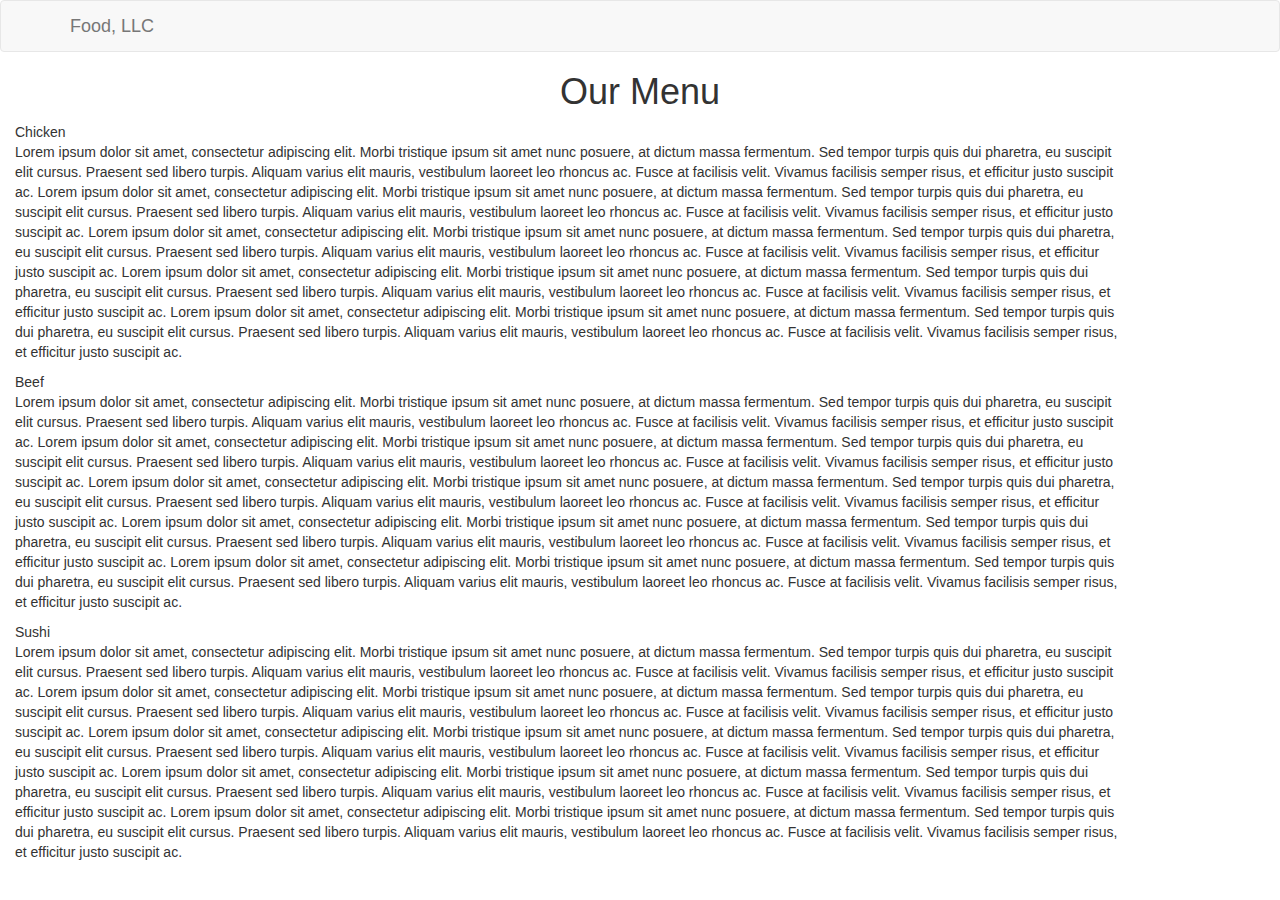
==== mod3/Index3.html @ 124341c4 "Add files via upload" ====
<!DOCTYPE html>
<html>
<head>
	<meta charset="utf-8">
	<link rel="stylesheet" href="css/bootstrap.min.css">
    <link rel="stylesheet" type="text/css" href="Style2.css">
	
	<title>Module 3 Solution</title>
</head>
<body>
    <header class="nav-header">
    <nav id="header-nav" class="navbar navbar-default">
      <div class="container">
        <div class="navbar-header">
          <div class="navbar-brand">
            <p class="nav-brand">Food, LLC</p>
          </div>
            <button type="button" class="navbar-toggle collapsed" data-toggle="collapse" data-target="#collapsable-nav" aria-expanded="true">
            <span class="sr-only">Toggle navigation</span>
            <span class="icon-bar"></span>
            <span class="icon-bar"></span>
            <span class="icon-bar"></span>
          </button>
        </div>
        
        <div id="collapsable-nav" class="collapse navbar-collapse">
           <ul id="nav-list" class="nav navbar-nav navbar-right visible-xs">
            <li class="text-center ">
              <a href="#chicken-div"><p class="item">Chicken</p></a>
              <hr class="visible-xs">
            </li>            
            <li class="text-center beef-item ">
              <a href="#beef-div"><p class="item ">Beef</p></a>
              <hr class="visible-xs">
            </li>
            <li class="text-center sushi-item ">
              <a href="#sushi-div"><p class="item ">Sushi</p></a>
            </li>
          </ul> 
        </div>
      </div>
    </nav>
  	</header>

	<h1 class="text-center">Our Menu</h1>

	<div class="row container container-fluid">
	<div class="col-md-12 col-sm-12 col-xs-12" id="chicken-div">
		<section class="i1">
		<div id="chicken">
			Chicken
		</div>
		<p>
			Lorem ipsum dolor sit amet, consectetur adipiscing elit. Morbi tristique ipsum sit amet nunc posuere, at dictum massa fermentum. Sed tempor turpis quis dui pharetra, eu suscipit elit cursus. Praesent sed libero turpis. Aliquam varius elit mauris, vestibulum laoreet leo rhoncus ac. Fusce at facilisis velit. Vivamus facilisis semper risus, et efficitur justo suscipit ac. Lorem ipsum dolor sit amet, consectetur adipiscing elit. Morbi tristique ipsum sit amet nunc posuere, at dictum massa fermentum. Sed tempor turpis quis dui pharetra, eu suscipit elit cursus. Praesent sed libero turpis. Aliquam varius elit mauris, vestibulum laoreet leo rhoncus ac. Fusce at facilisis velit. Vivamus facilisis semper risus, et efficitur justo suscipit ac. Lorem ipsum dolor sit amet, consectetur adipiscing elit. Morbi tristique ipsum sit amet nunc posuere, at dictum massa fermentum. Sed tempor turpis quis dui pharetra, eu suscipit elit cursus. Praesent sed libero turpis. Aliquam varius elit mauris, vestibulum laoreet leo rhoncus ac. Fusce at facilisis velit. Vivamus facilisis semper risus, et efficitur justo suscipit ac. Lorem ipsum dolor sit amet, consectetur adipiscing elit. Morbi tristique ipsum sit amet nunc posuere, at dictum massa fermentum. Sed tempor turpis quis dui pharetra, eu suscipit elit cursus. Praesent sed libero turpis. Aliquam varius elit mauris, vestibulum laoreet leo rhoncus ac. Fusce at facilisis velit. Vivamus facilisis semper risus, et efficitur justo suscipit ac. Lorem ipsum dolor sit amet, consectetur adipiscing elit. Morbi tristique ipsum sit amet nunc posuere, at dictum massa fermentum. Sed tempor turpis quis dui pharetra, eu suscipit elit cursus. Praesent sed libero turpis. Aliquam varius elit mauris, vestibulum laoreet leo rhoncus ac. Fusce at facilisis velit. Vivamus facilisis semper risus, et efficitur justo suscipit ac.
		</p>
		</section>
	</div>
	<div class="col-md-12 col-sm-12 col-xs-12" id="beef-div">
		<section class="i2">
		<div id="beef">
			Beef
		</div>
		<p>
			Lorem ipsum dolor sit amet, consectetur adipiscing elit. Morbi tristique ipsum sit amet nunc posuere, at dictum massa fermentum. Sed tempor turpis quis dui pharetra, eu suscipit elit cursus. Praesent sed libero turpis. Aliquam varius elit mauris, vestibulum laoreet leo rhoncus ac. Fusce at facilisis velit. Vivamus facilisis semper risus, et efficitur justo suscipit ac. Lorem ipsum dolor sit amet, consectetur adipiscing elit. Morbi tristique ipsum sit amet nunc posuere, at dictum massa fermentum. Sed tempor turpis quis dui pharetra, eu suscipit elit cursus. Praesent sed libero turpis. Aliquam varius elit mauris, vestibulum laoreet leo rhoncus ac. Fusce at facilisis velit. Vivamus facilisis semper risus, et efficitur justo suscipit ac. Lorem ipsum dolor sit amet, consectetur adipiscing elit. Morbi tristique ipsum sit amet nunc posuere, at dictum massa fermentum. Sed tempor turpis quis dui pharetra, eu suscipit elit cursus. Praesent sed libero turpis. Aliquam varius elit mauris, vestibulum laoreet leo rhoncus ac. Fusce at facilisis velit. Vivamus facilisis semper risus, et efficitur justo suscipit ac. Lorem ipsum dolor sit amet, consectetur adipiscing elit. Morbi tristique ipsum sit amet nunc posuere, at dictum massa fermentum. Sed tempor turpis quis dui pharetra, eu suscipit elit cursus. Praesent sed libero turpis. Aliquam varius elit mauris, vestibulum laoreet leo rhoncus ac. Fusce at facilisis velit. Vivamus facilisis semper risus, et efficitur justo suscipit ac. Lorem ipsum dolor sit amet, consectetur adipiscing elit. Morbi tristique ipsum sit amet nunc posuere, at dictum massa fermentum. Sed tempor turpis quis dui pharetra, eu suscipit elit cursus. Praesent sed libero turpis. Aliquam varius elit mauris, vestibulum laoreet leo rhoncus ac. Fusce at facilisis velit. Vivamus facilisis semper risus, et efficitur justo suscipit ac.
		</p>
		</section>
	</div>
	<div class="col-md-12 col-sm-12 col-xs-12" id="sushi-div">
		<section class="i3">
		<div id="sushi">
			Sushi
		</div>
		<p>
			Lorem ipsum dolor sit amet, consectetur adipiscing elit. Morbi tristique ipsum sit amet nunc posuere, at dictum massa fermentum. Sed tempor turpis quis dui pharetra, eu suscipit elit cursus. Praesent sed libero turpis. Aliquam varius elit mauris, vestibulum laoreet leo rhoncus ac. Fusce at facilisis velit. Vivamus facilisis semper risus, et efficitur justo suscipit ac. Lorem ipsum dolor sit amet, consectetur adipiscing elit. Morbi tristique ipsum sit amet nunc posuere, at dictum massa fermentum. Sed tempor turpis quis dui pharetra, eu suscipit elit cursus. Praesent sed libero turpis. Aliquam varius elit mauris, vestibulum laoreet leo rhoncus ac. Fusce at facilisis velit. Vivamus facilisis semper risus, et efficitur justo suscipit ac. Lorem ipsum dolor sit amet, consectetur adipiscing elit. Morbi tristique ipsum sit amet nunc posuere, at dictum massa fermentum. Sed tempor turpis quis dui pharetra, eu suscipit elit cursus. Praesent sed libero turpis. Aliquam varius elit mauris, vestibulum laoreet leo rhoncus ac. Fusce at facilisis velit. Vivamus facilisis semper risus, et efficitur justo suscipit ac. Lorem ipsum dolor sit amet, consectetur adipiscing elit. Morbi tristique ipsum sit amet nunc posuere, at dictum massa fermentum. Sed tempor turpis quis dui pharetra, eu suscipit elit cursus. Praesent sed libero turpis. Aliquam varius elit mauris, vestibulum laoreet leo rhoncus ac. Fusce at facilisis velit. Vivamus facilisis semper risus, et efficitur justo suscipit ac. Lorem ipsum dolor sit amet, consectetur adipiscing elit. Morbi tristique ipsum sit amet nunc posuere, at dictum massa fermentum. Sed tempor turpis quis dui pharetra, eu suscipit elit cursus. Praesent sed libero turpis. Aliquam varius elit mauris, vestibulum laoreet leo rhoncus ac. Fusce at facilisis velit. Vivamus facilisis semper risus, et efficitur justo suscipit ac.
		</p>
		</section>
	</div>
	</div>

	<script src="js/jquery-2.1.4.min.js"></script>
	<script src="js/bootstrap.min.js"></script>
  	<script src="js/script.js"></script>
</body>
</html>
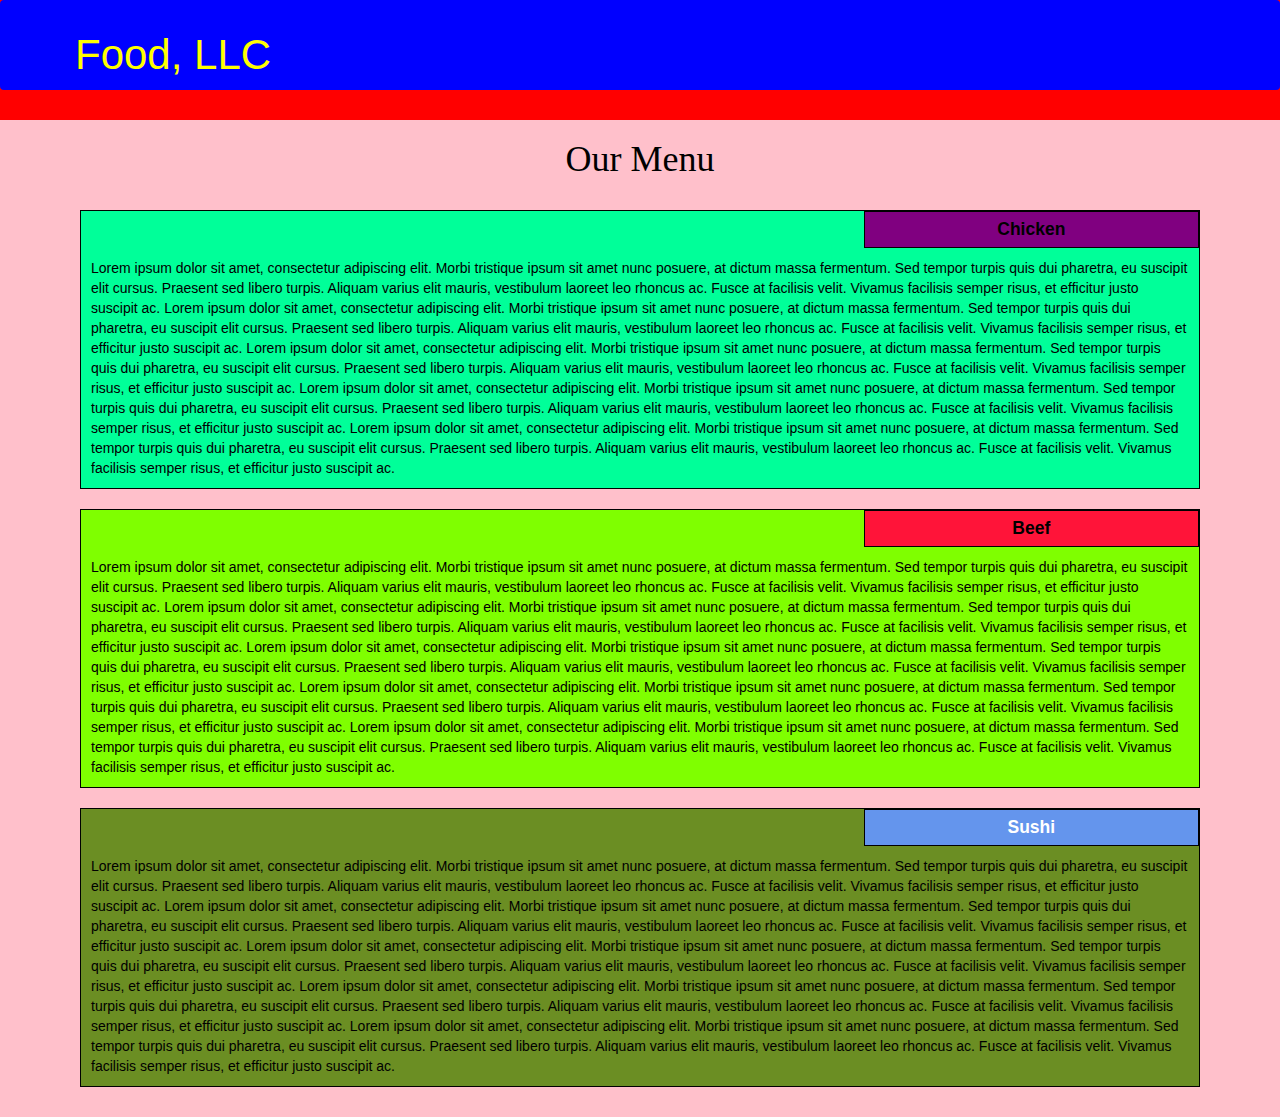
==== commit 6aa846dd: "Update Index3.html" ====
--- a/mod3/Index3.html
+++ b/mod3/Index3.html
@@ -3,7 +3,7 @@
 <head>
 	<meta charset="utf-8">
 	<link rel="stylesheet" href="css/bootstrap.min.css">
-    <link rel="stylesheet" type="text/css" href="Style2.css">
+    <link rel="stylesheet" type="text/css" href="style2.css">
 	
 	<title>Module 3 Solution</title>
 </head>
@@ -81,4 +81,4 @@
 	<script src="js/bootstrap.min.js"></script>
   	<script src="js/script.js"></script>
 </body>
-</html>+</html>
--- a/mod3/style2.css
+++ b/mod3/style2.css
@@ -0,0 +1,158 @@
+/* Base Styles */
+
+* {
+	box-sizing: border-box;
+}
+
+h1 {
+	font-family: Brushstroke, fantasy;
+	color: #000000;
+}
+
+body {
+	
+	background-color: pink;
+
+}
+
+p {
+	padding: 10px;
+	margin: 0;
+}
+}
+.i1
+{
+  background-color:   #228B22;
+}
+.i2
+{
+  background-color:   #7FFF00;
+}
+.i3
+{
+  background-color:   #6B8E23;
+}
+
+
+.container {
+	border: none;
+	margin-left: auto;
+	margin-right: auto;
+	margin-top: 10px;
+	margin-bottom: 10px;
+	padding: 10px;
+}
+
+section {
+	border:	1px solid black;
+	background-color: #00FF99;
+	width: 100%;
+	height: auto;
+	font-family: Helvetica;
+	color: black;
+	position: relative;
+	overflow: auto;
+}
+
+#chicken {
+	border: 1px solid black;
+	text-align: center;
+	width: 30%;
+	margin-left: 70%;
+	font-family: Georgia,sans-serif;
+	font-weight: bold;
+	font-size: 125%;
+	margin-bottom: 0;
+	margin-top: 0;
+	padding: 5px;
+	background-color: purple;
+}
+
+#beef {
+	border: 1px solid black;
+	text-align: center;
+	width: 30%;
+	margin-left: 70%;
+	font-family: Georgia,sans-serif;
+	font-weight: bold;
+	font-size: 125%;
+	margin-bottom: 0;
+	margin-top: 0;
+	padding: 5px;
+	background-color: #FF1439;
+}
+
+#sushi {
+	border: 1px solid black;
+	text-align: center;
+	width: 30%;
+	margin-left: 70%;
+	font-family: Georgia,sans-serif;
+	font-weight: bold;
+	font-size: 125%;
+	margin-bottom: 0;
+	margin-top: 0;
+	background-color: #6495ED;
+	color: white;
+	padding: 5px;
+}
+
+#chicken-div {
+  margin-bottom: 10px;
+  margin-top: 10px;
+}
+
+#beef-div {
+  margin-bottom: 10px;
+  margin-top: 10px;
+}
+
+#sushi-div {
+  margin-bottom: 10px;
+  margin-top: 10px;
+}
+
+.navbar-brand {
+  font-size: 2em;
+  border: 0 0 10px 10px;
+  color: #FFFFFF;
+}
+
+#header-nav {
+  border: 0;
+  background-color: blue;
+  color: yellow;
+}
+
+.navbar-header button.navbar-toggle, .navbar-header .icon-bar {
+  border: 1px solid #61122f;
+ 
+}
+.navbar-header button.navbar-toggle {
+  clear: both;
+  margin-top: -30px;
+  
+}
+
+.nav-header {
+  background-color: red;
+ padding-bottom:10px;*/
+}
+
+.nav-brand {
+  color: yellow;
+  font-size: 1.5em;
+}
+
+#nav-list {
+  color: white;
+}
+
+hr {
+  border-color: white;
+}
+
+.item {
+  color: white;
+  font-size: 1.2em;
+}